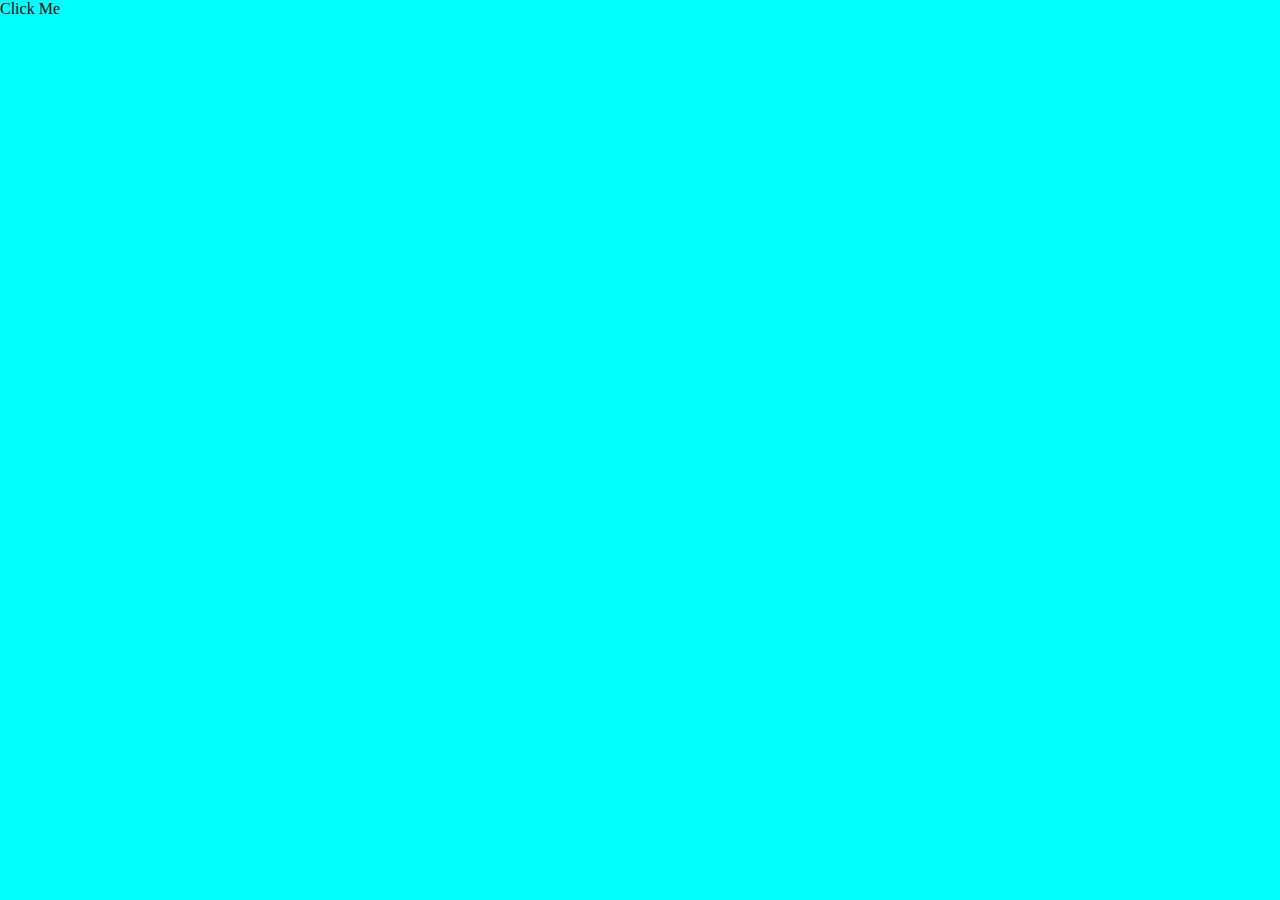
==== 45_water_wave_effect/index.html @ c87c5ae6 "Add files via upload" ====
<!DOCTYPE html>
<html lang="en">
<head>
    <meta charset="UTF-8">
    <meta http-equiv="X-UA-Compatible" content="IE=edge">
    <meta name="viewport" content="width=device-width, initial-scale=1.0">
    <title>Wave_button</title>
    <link rel="stylesheet" href="style.css">
</head>
<body>
    <a>
        Click Me
        <div class="wave"></div>
    </a>

</body>
</html>
---- 45_water_wave_effect/style.css ----
*{
    margin: 0;
    padding: 0;
    box-sizing: border-box;
}

body{
    width: 100vw;
    height: 100vh;
    background-color: aqua;
}
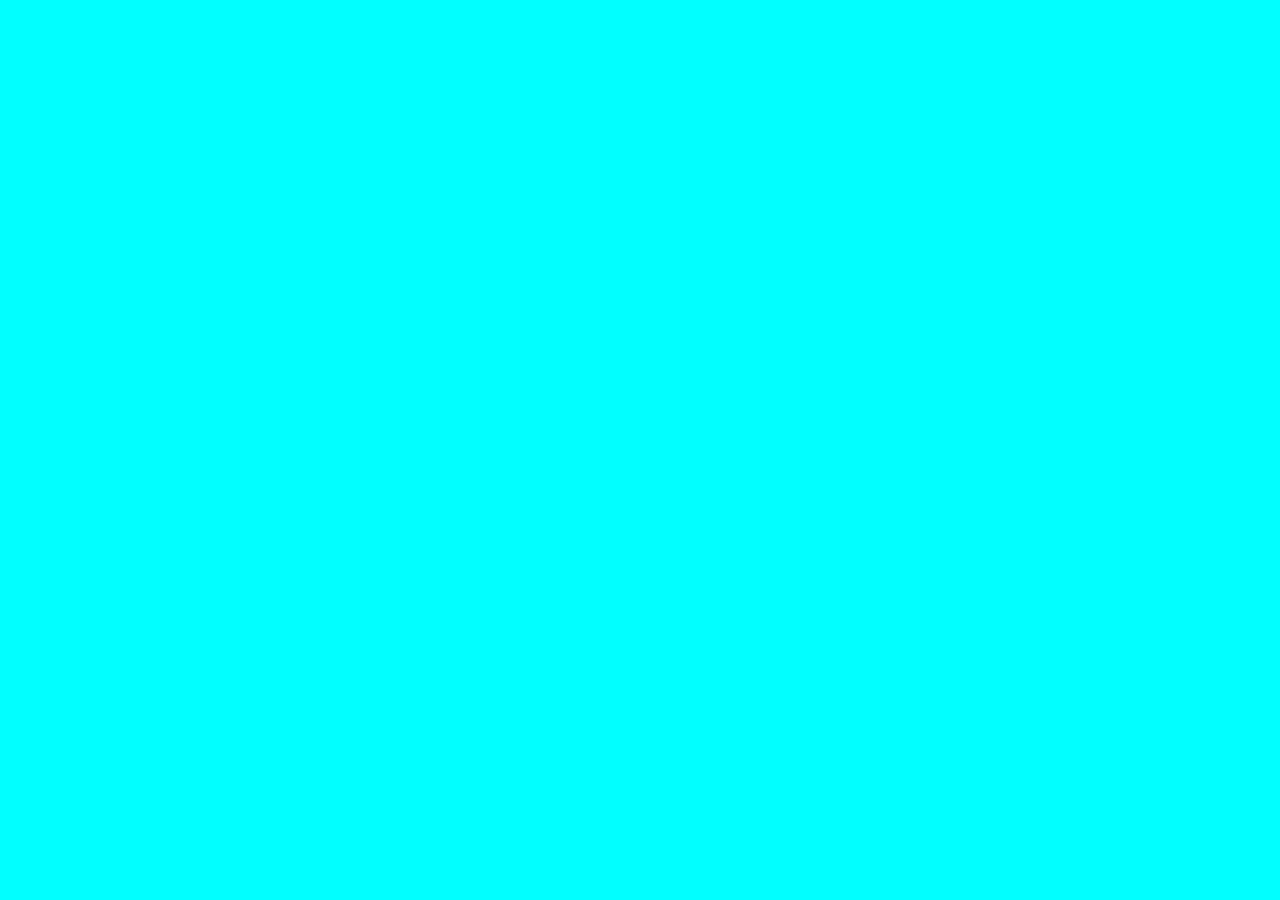
==== commit 63a87346: "Update index.html" ====
--- a/45_water_wave_effect/index.html
+++ b/45_water_wave_effect/index.html
@@ -1,17 +1,16 @@
 <!DOCTYPE html>
 <html lang="en">
+
 <head>
     <meta charset="UTF-8">
     <meta http-equiv="X-UA-Compatible" content="IE=edge">
     <meta name="viewport" content="width=device-width, initial-scale=1.0">
-    <title>Wave_button</title>
+    <title>Water_Wave_Effect</title>
     <link rel="stylesheet" href="style.css">
 </head>
+
 <body>
-    <a>
-        Click Me
-        <div class="wave"></div>
-    </a>
 
 </body>
-</html>+
+</html>
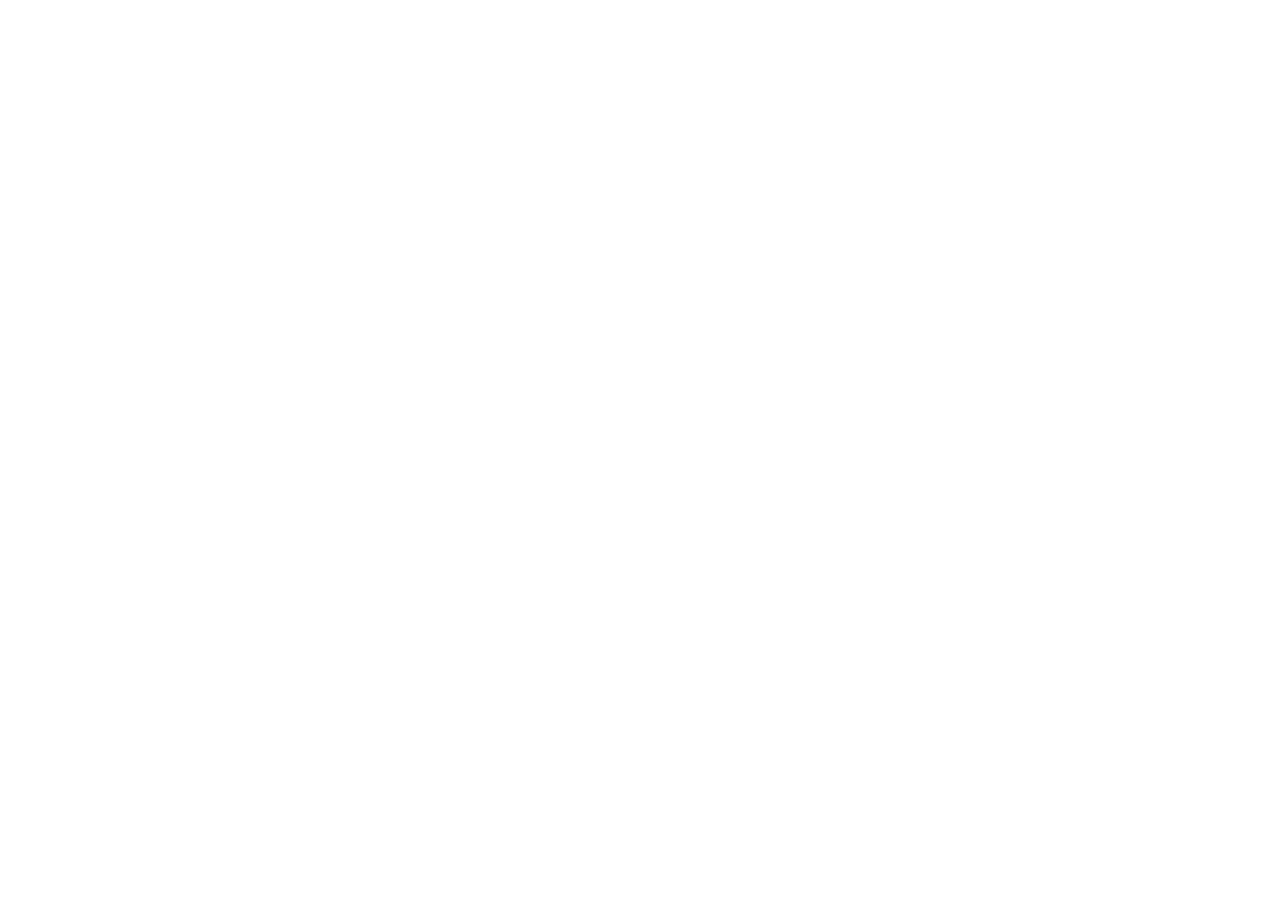
==== commit e49b55ec: "Update index.html" ====
--- a/45_water_wave_effect/index.html
+++ b/45_water_wave_effect/index.html
@@ -10,6 +10,18 @@
 </head>
 
 <body>
+    <div class="main">
+        <div class="wave"></div>
+        <div class="wave"></div>
+        <div class="wave"></div>
+        <div class="wave"></div>
+        <div class="wave"></div>
+        <div class="wave"></div>
+        <div class="wave"></div>
+        <div class="wave"></div>
+        <div class="wave"></div>
+        <div class="wave"></div>
+    </div>
 
 </body>
 
--- a/45_water_wave_effect/style.css
+++ b/45_water_wave_effect/style.css
@@ -4,8 +4,10 @@
     box-sizing: border-box;
 }
 
-body{
+.body{
     width: 100vw;
     height: 100vh;
-    background-color: aqua;
-}+    background-color: rgb(70, 233, 178);
+    display: grid;
+    place-items: center;
+}
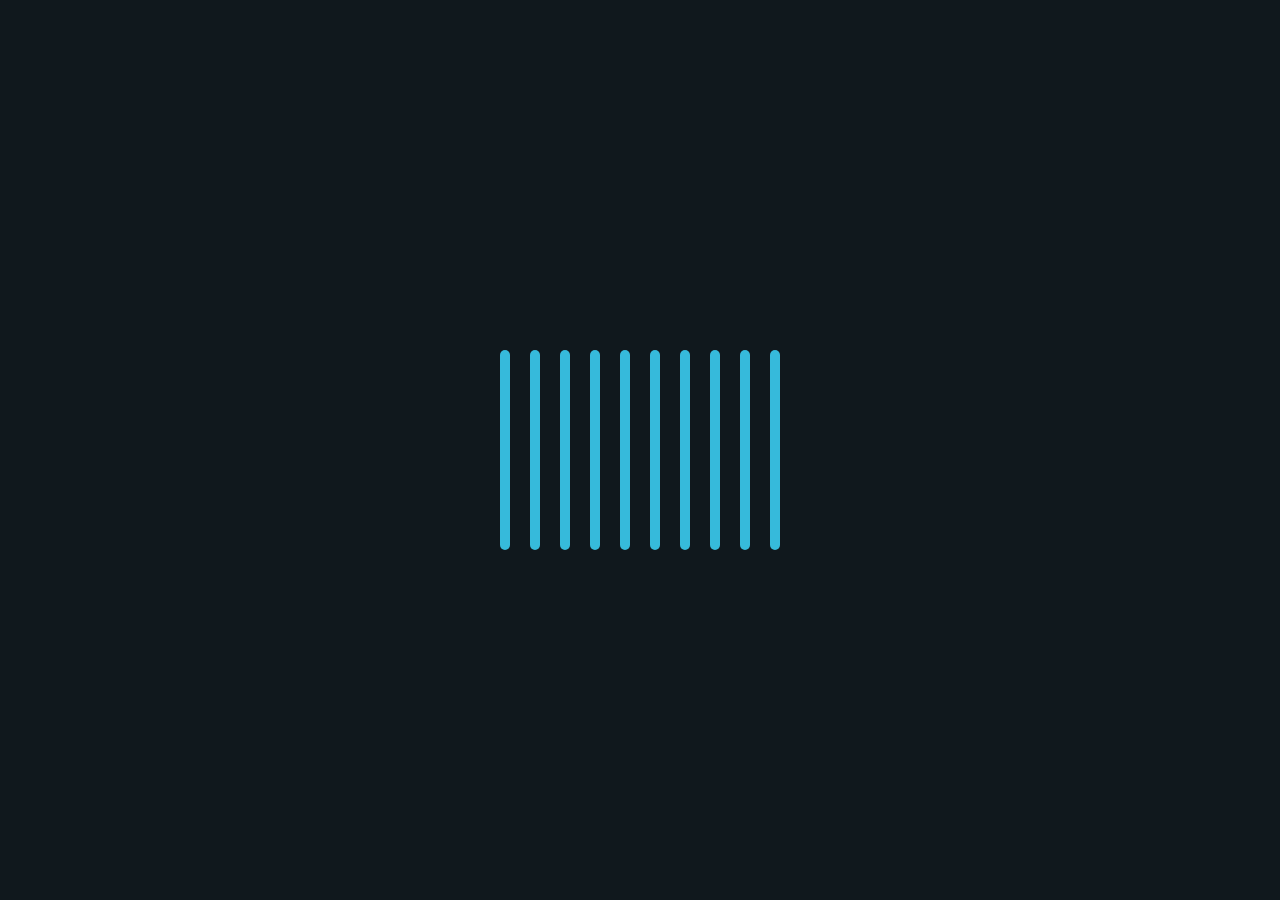
==== commit 8db2edbc: "Update index.html" ====
--- a/45_water_wave_effect/index.html
+++ b/45_water_wave_effect/index.html
@@ -11,6 +11,8 @@
 
 <body>
     <div class="main">
+        
+        
         <div class="wave"></div>
         <div class="wave"></div>
         <div class="wave"></div>
--- a/45_water_wave_effect/style.css
+++ b/45_water_wave_effect/style.css
@@ -4,10 +4,66 @@
     box-sizing: border-box;
 }
 
-.body{
+.main{
     width: 100vw;
     height: 100vh;
-    background-color: rgb(70, 233, 178);
-    display: grid;
-    place-items: center;
+    background-color: rgb(16, 24, 29);
+    /* display: grid;
+    place-items: center; */
+    display: flex;
+    flex-direction: row ;
+    align-items: center;
+    justify-content: center;
 }
+
+.wave{
+    width: 10px;
+    height: 200px;
+    background-color: rgb(54, 186, 219);
+    margin: 0px 10px;
+    border-radius: 5px;
+    animation: wave 1s linear infinite ;
+}
+
+@keyframes wave{
+    0%{
+        height: 200px;
+    }
+    50%{
+        height: 0px;
+    }
+    100%{
+        height: 200px;
+    }
+}
+
+.wave:nth-child(2){
+    animation-delay: 0.1s;
+}
+
+.wave:nth-child(3){
+    animation-delay: 0.2s;
+}
+.wave:nth-child(4){
+    animation-delay: 0.3s;
+}
+.wave:nth-child(5){
+    animation-delay: 0.4s;
+}
+.wave:nth-child(6){
+    animation-delay: 0.5s;
+}
+.wave:nth-child(7){
+    animation-delay: 0.6s;
+}
+.wave:nth-child(8){
+    animation-delay: 0.7s;
+}
+.wave:nth-child(9){
+    animation-delay: 0.8s;
+}
+.wave:nth-child(10){
+    animation-delay: 0.9s;
+}
+
+
